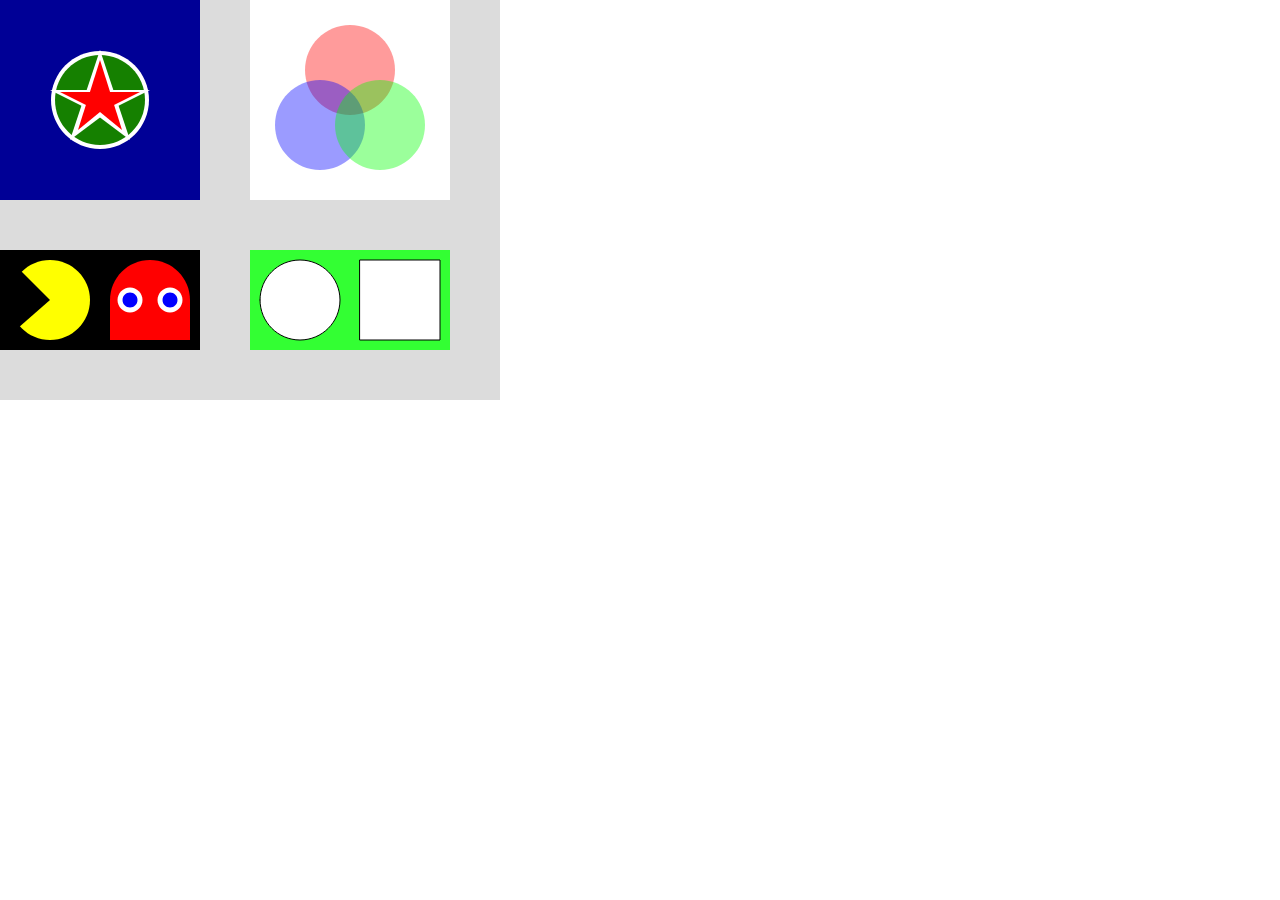
==== index.html @ b08ff85f "Assignment One" ====
<!DOCTYPE html>
<html lang="en">
  <head>
    <meta charset="utf-8" />
    <meta name="viewport" content="width=device-width, initial-scale=1.0">

    <title>Sketch</title>

    <link rel="stylesheet" type="text/css" href="style.css">

    <script src="libraries/p5.min.js"></script>
    <script src="libraries/p5.sound.min.js"></script>
  </head>

  <body>
    <script src="sketch.js"></script>
  </body>
</html>
---- style.css ----
html, body {
  margin: 0;
  padding: 0;
}

canvas {
  display: block;
}
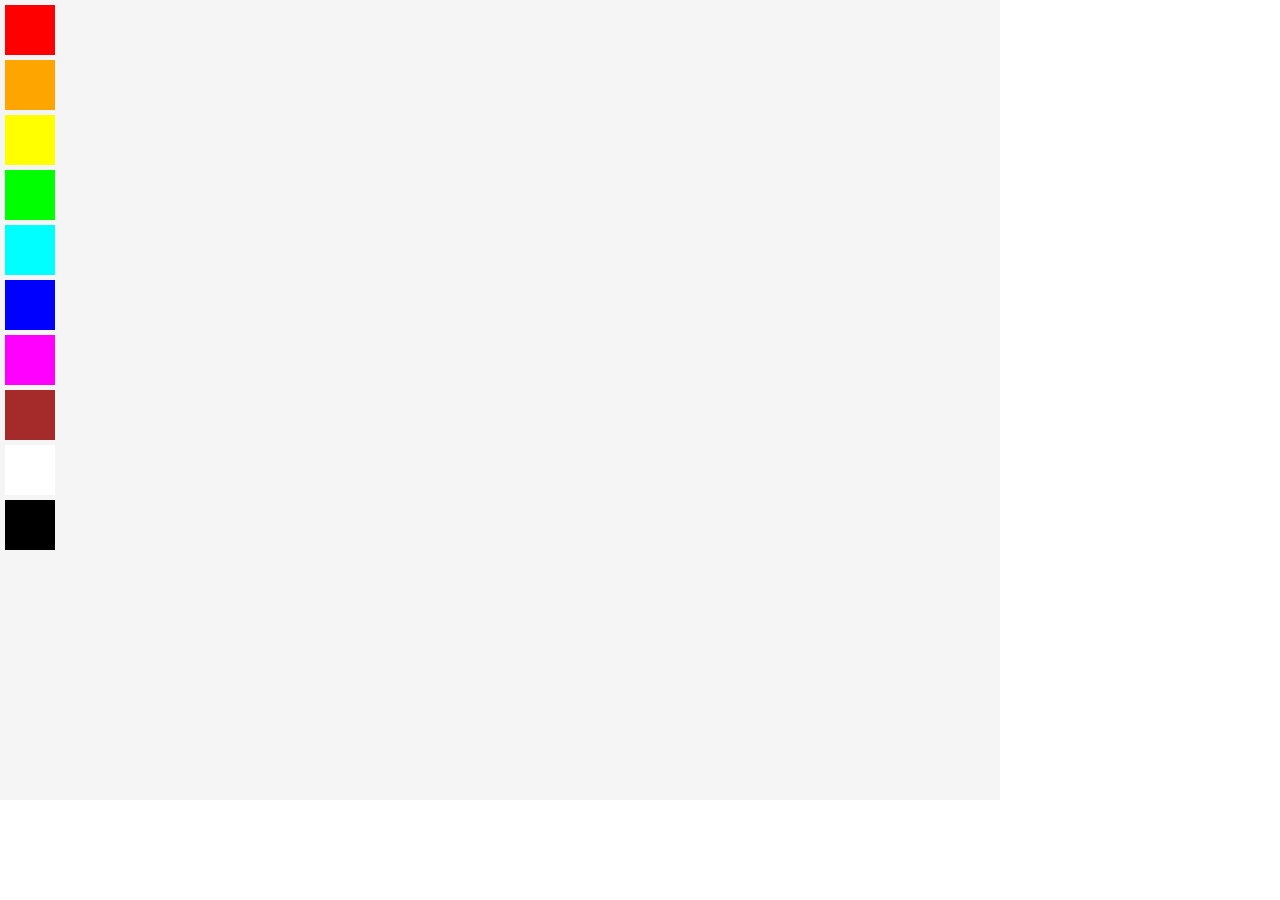
==== commit 7a8cbfea: "Homework 2 Tweak" ====
--- a/index.html
+++ b/index.html
@@ -13,6 +13,6 @@
   </head>
 
   <body>
-    <script src="sketch.js"></script>
+    <script src="homework2.js"></script>
   </body>
 </html>
